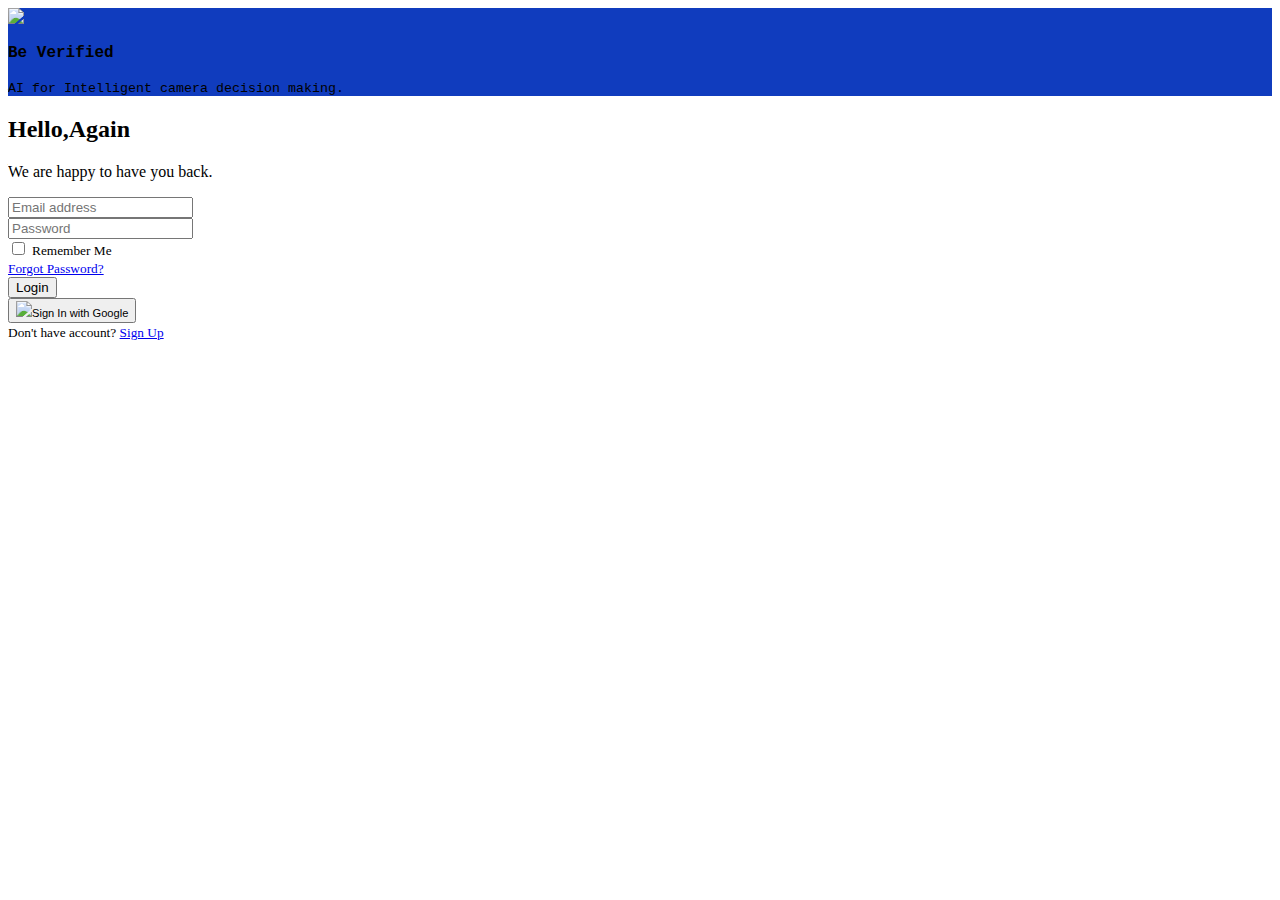
==== index.html @ d48f33d9 "final commit" ====
<!DOCTYPE html>
<html lang="en">
<head>
    <meta charset="UTF-8">
    <meta http-equiv="X-UA-Compatible" content="IE=edge">
    <meta name="viewport" content="width=device-width, initial-scale=1.0">
    <link rel="stylesheet" href="https://cdn.jsdelivr.net/npm/bootstrap@5.2.3/dist/css/bootstrap.min.css" integrity="sha384-rbsA2VBKQhggwzxH7pPCaAqO46MgnOM80zW1RWuH61DGLwZJEdK2Kadq2F9CUG65" crossorigin="anonymous">
    <link rel="stylesheet" href="style.css">
    <title>Login</title>
</head>
<body>
     <div class="container d-flex justify-content-center align-items-center min-vh-100">

       <div class="row border rounded-5 p-3 bg-white shadow box-area">

       <div class="col-md-6 rounded-4 d-flex justify-content-center align-items-center flex-column left-box" style="background: #103cbe;">
           <div class="featured-image mb-3">
            <img src="Boostrap login tutorial_2 Starting Point/images/1.png" class="img-fluid" style="width: 250px;">
           </div>
           <p class="text-white fs-2" style="font-family: 'Courier New', Courier, monospace; font-weight: 600;">Be Verified</p>
           <small class="text-white text-wrap text-center" style="width: 17rem;font-family: 'Courier New', Courier, monospace;">AI for Intelligent camera decision making.</small>
       </div> 
        
       <div class="col-md-6 right-box">
          <div class="row align-items-center">
                <div class="header-text mb-4">
                     <h2>Hello,Again</h2>
                     <p>We are happy to have you back.</p>
                </div>
                <div class="input-group mb-3">
                    <input type="text" class="form-control form-control-lg bg-light fs-6" placeholder="Email address">
                </div>
                <div class="input-group mb-1">
                    <input type="password" class="form-control form-control-lg bg-light fs-6" placeholder="Password">
                </div>
                <div class="input-group mb-5 d-flex justify-content-between">
                    <div class="form-check">
                        <input type="checkbox" class="form-check-input" id="formCheck">
                        <label for="formCheck" class="form-check-label text-secondary"><small>Remember Me</small></label>
                    </div>
                    <div class="forgot">
                        <small><a href="#">Forgot Password?</a></small>
                    </div>
                </div>
                <div class="input-group mb-3">
                    <button class="btn btn-lg btn-primary w-100 fs-6">Login</button>
                </div>
                <div class="input-group mb-3">
                    <button class="btn btn-lg btn-light w-100 fs-6"><img src="Boostrap login tutorial_2 Starting Point/images/google.png" style="width:20px" class="me-2"><small>Sign In with Google</small></button>
                </div>
                <div class="row">
                    <small>Don't have account? <a href="#">Sign Up</a></small>
                </div>
          </div>
       </div> 

      </div>
    </div>

</body>
</html>
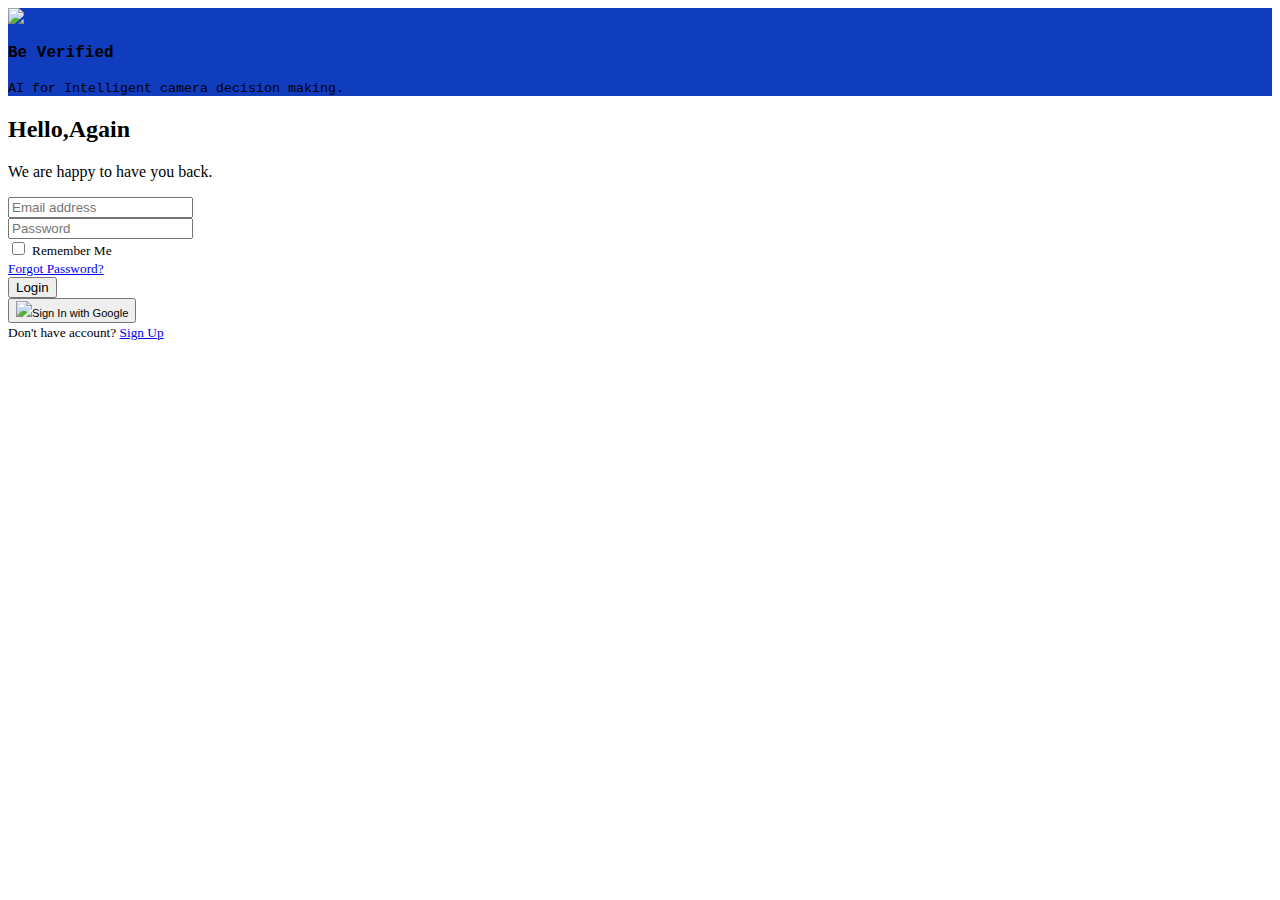
==== commit 75c8f8a8: "last-commit" ====
--- a/index.html
+++ b/index.html
@@ -27,30 +27,32 @@
                      <h2>Hello,Again</h2>
                      <p>We are happy to have you back.</p>
                 </div>
-                <div class="input-group mb-3">
-                    <input type="text" class="form-control form-control-lg bg-light fs-6" placeholder="Email address">
-                </div>
-                <div class="input-group mb-1">
-                    <input type="password" class="form-control form-control-lg bg-light fs-6" placeholder="Password">
-                </div>
-                <div class="input-group mb-5 d-flex justify-content-between">
-                    <div class="form-check">
-                        <input type="checkbox" class="form-check-input" id="formCheck">
-                        <label for="formCheck" class="form-check-label text-secondary"><small>Remember Me</small></label>
+                <form action="#" method="post">
+                    <div class="input-group mb-3">
+                        <input type="text" class="form-control form-control-lg bg-light fs-6" placeholder="Email address">
                     </div>
-                    <div class="forgot">
-                        <small><a href="#">Forgot Password?</a></small>
+                    <div class="input-group mb-1">
+                        <input type="password" class="form-control form-control-lg bg-light fs-6" placeholder="Password">
                     </div>
-                </div>
-                <div class="input-group mb-3">
-                    <button class="btn btn-lg btn-primary w-100 fs-6">Login</button>
-                </div>
-                <div class="input-group mb-3">
-                    <button class="btn btn-lg btn-light w-100 fs-6"><img src="Boostrap login tutorial_2 Starting Point/images/google.png" style="width:20px" class="me-2"><small>Sign In with Google</small></button>
-                </div>
-                <div class="row">
-                    <small>Don't have account? <a href="#">Sign Up</a></small>
-                </div>
+                    <div class="input-group mb-5 d-flex justify-content-between">
+                        <div class="form-check">
+                            <input type="checkbox" class="form-check-input" id="formCheck">
+                            <label for="formCheck" class="form-check-label text-secondary"><small>Remember Me</small></label>
+                        </div>
+                        <div class="forgot">
+                            <small><a href="#">Forgot Password?</a></small>
+                        </div>
+                    </div>
+                    <div class="input-group mb-3">
+                        <button class="btn btn-lg btn-primary w-100 fs-6">Login</button>
+                    </div>
+                    <div class="input-group mb-3">
+                        <button class="btn btn-lg btn-light w-100 fs-6"><img src="Boostrap login tutorial_2 Starting Point/images/google.png" style="width:20px" class="me-2"><small>Sign In with Google</small></button>
+                    </div>
+                    <div class="row">
+                        <small>Don't have account? <a href="#">Sign Up</a></small>
+                    </div>
+                </form>
           </div>
        </div> 
 
